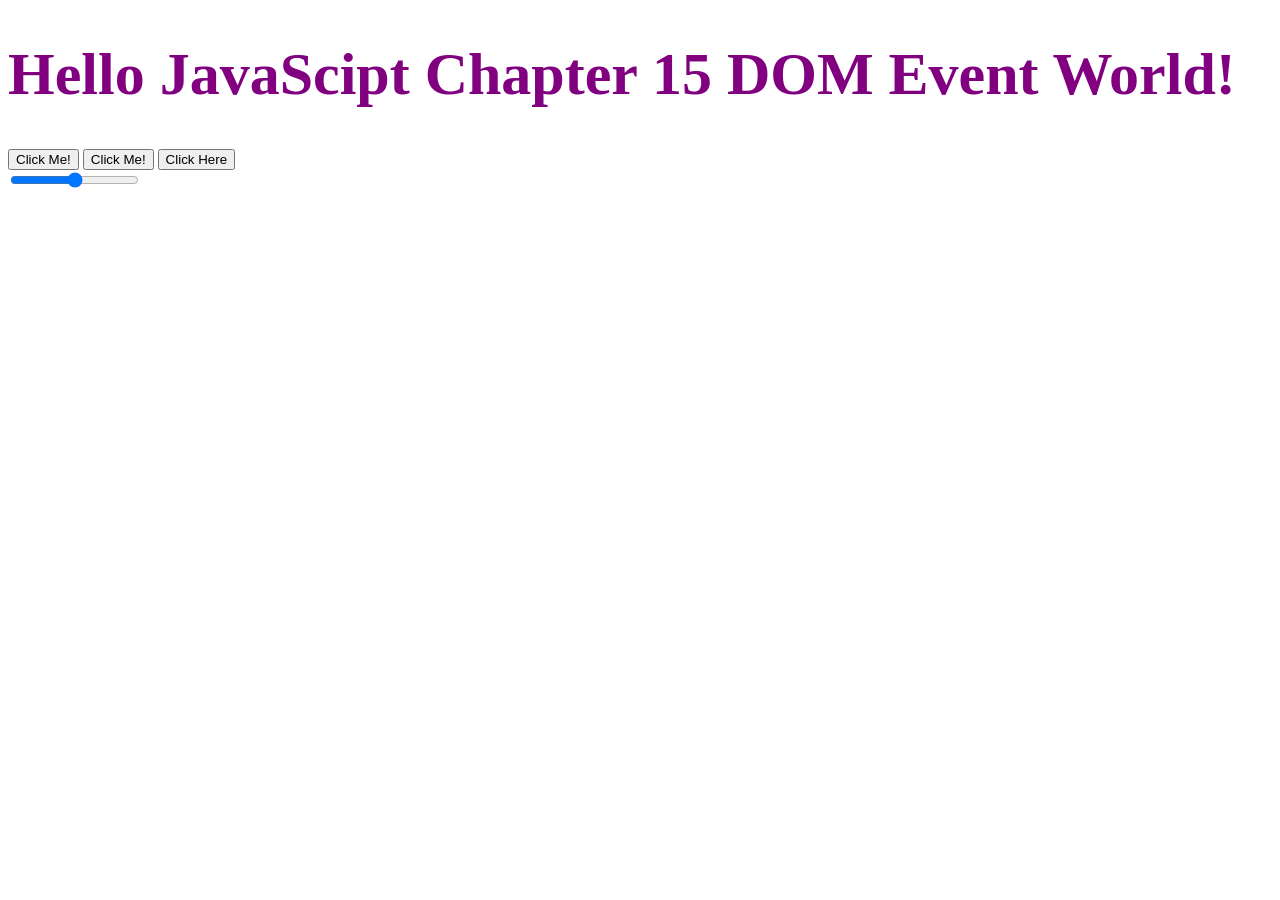
==== index.html @ 2d369727 "add inline js and onevent js" ====
<!doctype html>
<html lang="en">
  <head>
    <meta charset="UTF-8" />
    <meta name="viewport" content="width=device-width, initial-scale=1.0" />
    <title>JS Chapter 15</title>
    <link rel="stylesheet" href="style.css" />
  </head>
  <body>
    <h1 class="header">Hello JavaScipt Chapter 15 DOM Event World!</h1>
    <button onmouseover="alert('You Moused Over Me!')">Click Me!</button>
    <button onclick="alert('You Clicked Me Too!')">Click Me!</button>
    <button id="clicker">Click Here</button>
    <form onclick="alert('You Selected Me!')">
      <input type="range" min="10" max="50" />
    </form>
    <script src="app.js"></script>
  </body>
</html>
---- style.css ----
h1 {
  color: purple;
  font-size: 60px;
}

#bear-photo {
  width: 250px;
}

.special {
  color: teal;
  font-size: 30px;
  border: 1px solid teal;
}

input[type="password"] {
  height: 50px;
  width: 100px;
}
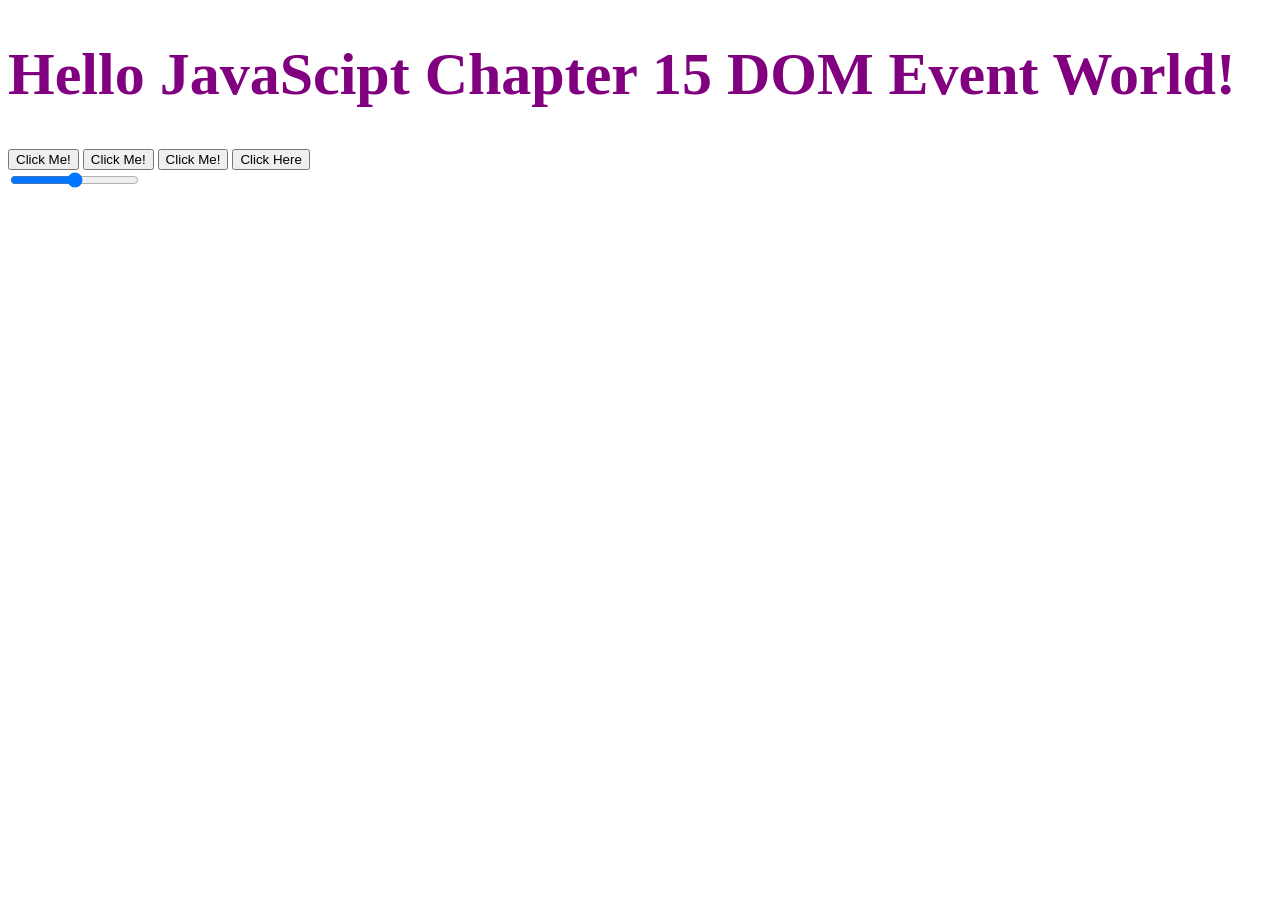
==== commit eeaf6250: "add addEventListener" ====
--- a/index.html
+++ b/index.html
@@ -8,8 +8,12 @@
   </head>
   <body>
     <h1 class="header">Hello JavaScipt Chapter 15 DOM Event World!</h1>
+    <!-- <button onmouseover="alert('You Moused Over Me!')">Click Me!</button>
     <button onmouseover="alert('You Moused Over Me!')">Click Me!</button>
-    <button onclick="alert('You Clicked Me Too!')">Click Me!</button>
+    <button onclick="alert('You Clicked Me Too!')">Click Me!</button> -->
+    <button>Click Me!</button>
+    <button>Click Me!</button>
+    <button>Click Me!</button>
     <button id="clicker">Click Here</button>
     <form onclick="alert('You Selected Me!')">
       <input type="range" min="10" max="50" />
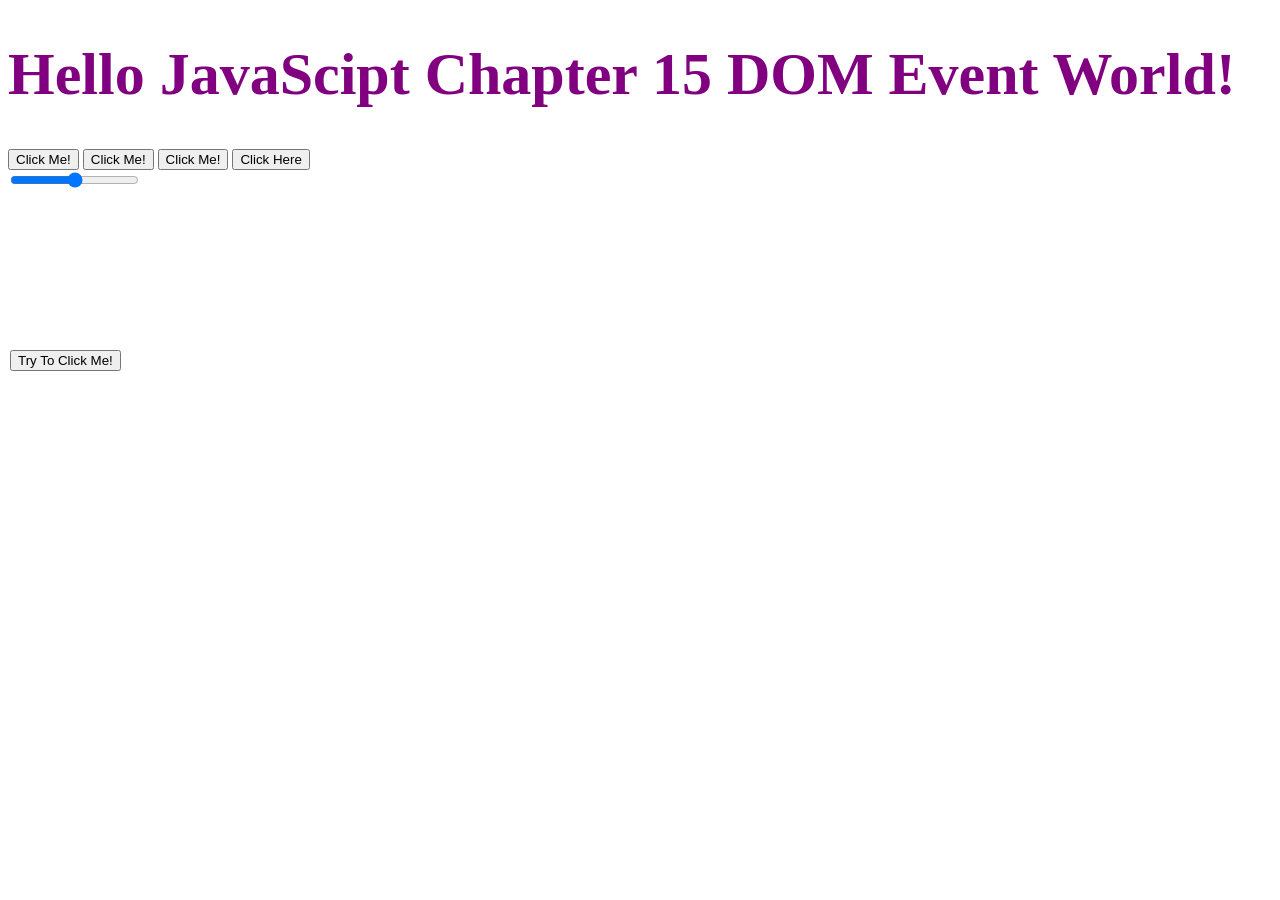
==== commit 7860185f: "add the impossible buton demo" ====
--- a/index.html
+++ b/index.html
@@ -18,6 +18,7 @@
     <form onclick="alert('You Selected Me!')">
       <input type="range" min="10" max="50" />
     </form>
+    <button id="impossible">Try To Click Me!</button>
     <script src="app.js"></script>
   </body>
 </html>
--- a/style.css
+++ b/style.css
@@ -17,3 +17,9 @@
   height: 50px;
   width: 100px;
 }
+
+#impossible {
+  position: absolute;
+  top: 350px;
+  left: 10px;
+}
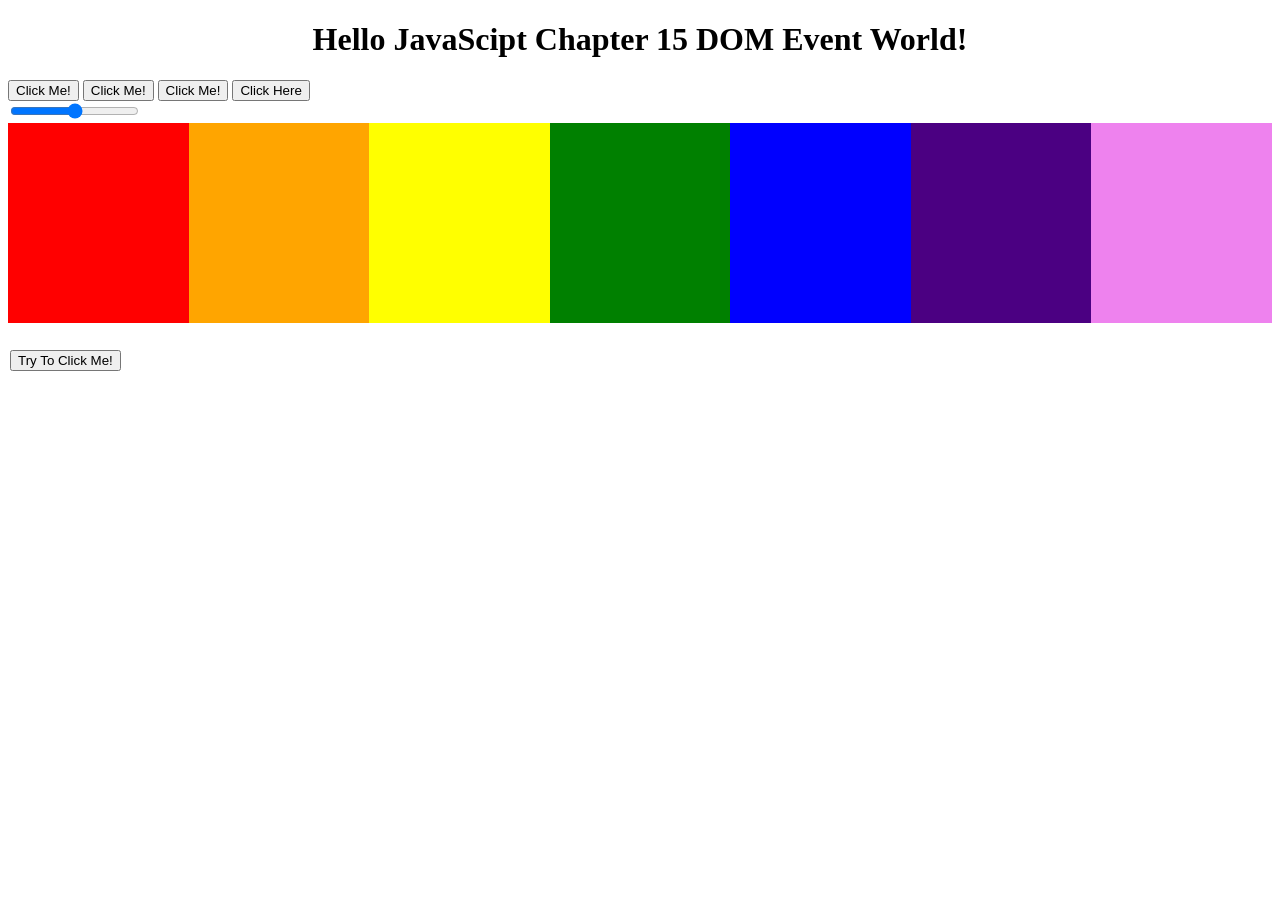
==== commit 71f8c3c7: "add events on multiple elements" ====
--- a/index.html
+++ b/index.html
@@ -19,6 +19,7 @@
       <input type="range" min="10" max="50" />
     </form>
     <button id="impossible">Try To Click Me!</button>
+    <section id="boxes"></section>
     <script src="app.js"></script>
   </body>
 </html>
--- a/style.css
+++ b/style.css
@@ -1,6 +1,5 @@
 h1 {
-  color: purple;
-  font-size: 60px;
+  text-align: center;
 }
 
 #bear-photo {
@@ -23,3 +22,14 @@
   top: 350px;
   left: 10px;
 }
+
+#boxes {
+  display: flex;
+  justify-content: center;
+  align-items: center;
+}
+
+.box {
+  width: 200px;
+  height: 200px;
+}
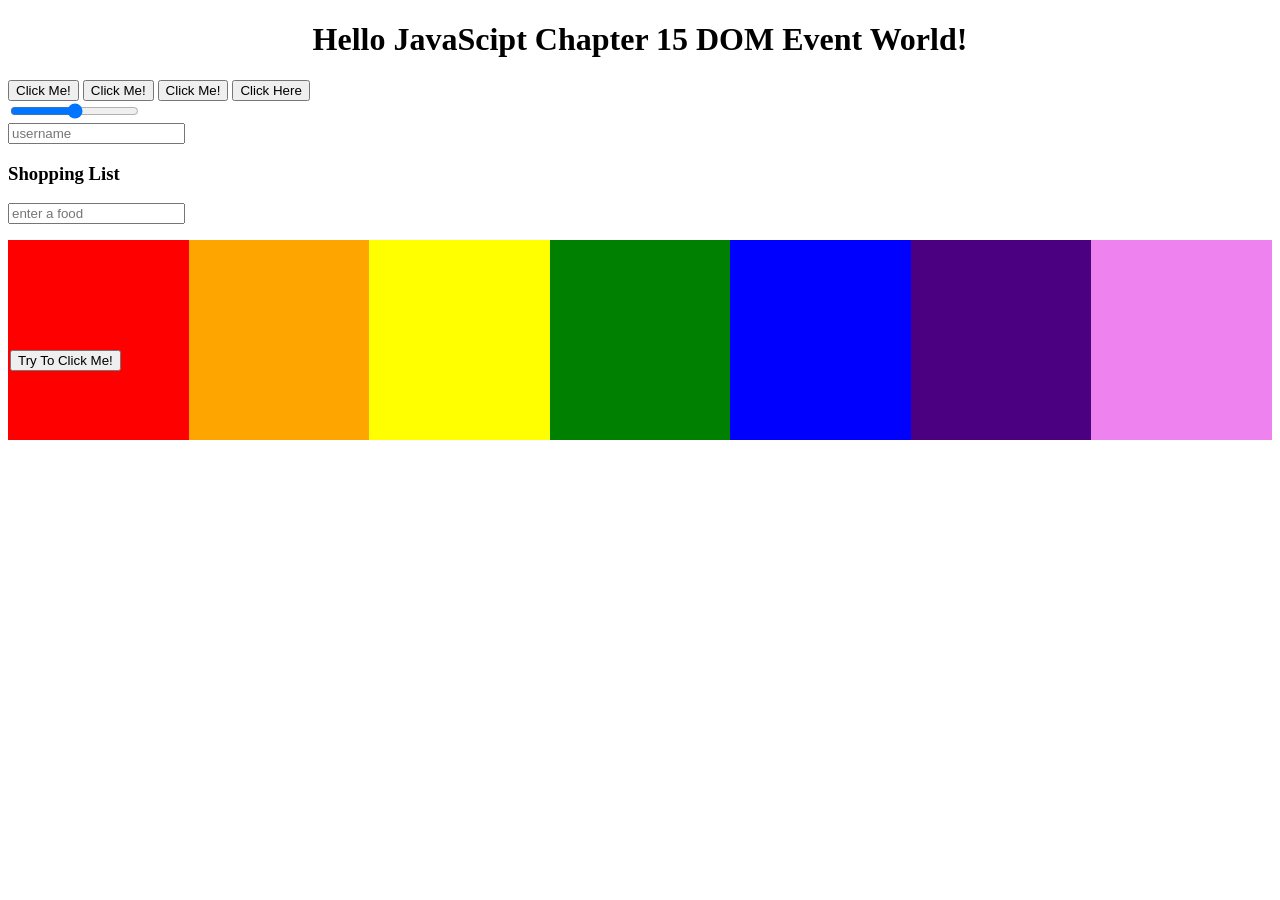
==== commit a56047a2: "add key events, keypress, keyup, keydown" ====
--- a/index.html
+++ b/index.html
@@ -19,6 +19,10 @@
       <input type="range" min="10" max="50" />
     </form>
     <button id="impossible">Try To Click Me!</button>
+    <input id="username" placeholder="username" type="text" />
+    <h3>Shopping List</h3>
+    <input type="text" id="addItem" placeholder="enter a food" />
+    <ul id="items"></ul>
     <section id="boxes"></section>
     <script src="app.js"></script>
   </body>
